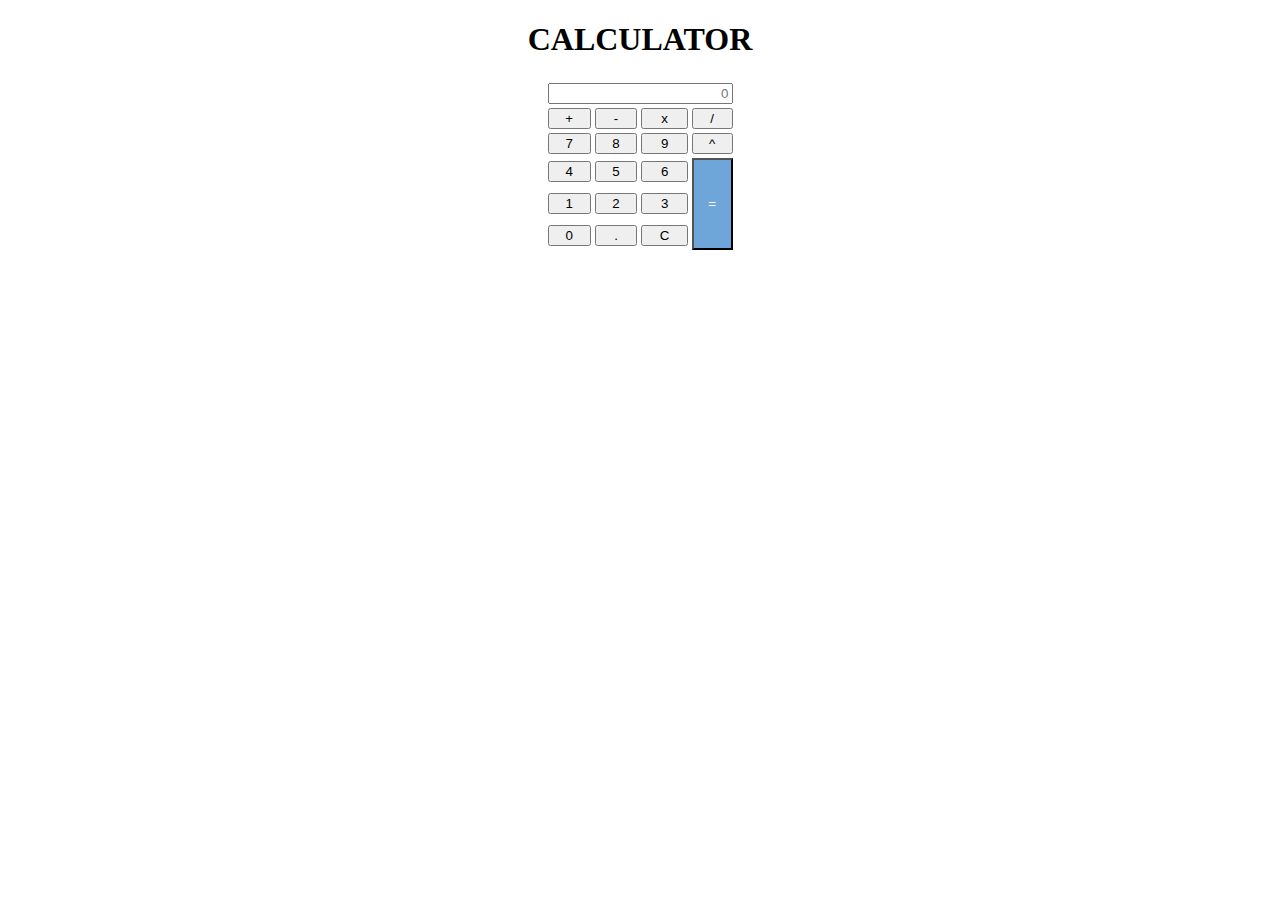
==== Calculator-JS/index.html @ f8965b79 "Adding calculator base code" ====
<!doctype html>
<html lang="en">

<head>
    <!-- Required meta tags -->
    <meta charset="utf-8">
    <meta name="viewport" content="width=device-width, initial-scale=1">

    <!-- Bootstrap CSS -->
    <link href="https://cdn.jsdelivr.net/npm/bootstrap@5.0.2/dist/css/bootstrap.min.css" rel="stylesheet"
        integrity="sha384-EVSTQN3/azprG1Anm3QDgpJLIm9Nao0Yz1ztcQTwFspd3yD65VohhpuuCOmLASjC" crossorigin="anonymous">
    <link rel="stylesheet" href="./css/styles.css">
    <title>Calculator</title>
</head>

<body>
    <div class="container">
        <div class="row">
            <div class="col-12">
                <center>
                    <h1>CALCULATOR</h1>
                </center>
            </div>
        </div>
        
        <div class="row">
            <div class="col-sm-4"></div>

            <div class="col-sm-4 calculator">
                <center>
                <table>
                <tr>
                    <td colspan="4">
                    <input type="text" class="form-control" id="inputExpression" 
                    placeholder="0">
                    </td>
                </tr> 
                <tr>   
                    <td><button class="btn btn-secondary dip">+</button></td>
                    <td><button class="btn btn-secondary dip">-</button></td>
                    <td><button class="btn btn-secondary dip">x</button></td>
                    <td><button class="btn btn-secondary dip">/</button></td>    
                </tr>
                <tr>
                    <td><button class="btn btn-light dip">7</button></td>
                    <td><button class="btn btn-light dip">8</button></td>
                    <td><button class="btn btn-light dip">9</button></td>
                    <td><button class="btn btn-light dip">^</button></td>
                </tr>
                <tr>   
                    <td><button class="btn btn-light dip">4</button></td>
                    <td><button class="btn btn-light dip">5</button></td>
                    <td><button class="btn btn-light dip">6</button></td>
                    <td rowspan="3"><button class="btn    btn-block mbtn">=</button></td>  
                </tr>
                <tr>   
                    <td><button class="btn btn-light dip">1</button></td>
                    <td><button class="btn btn-light dip">2</button></td>
                    <td><button class="btn btn-light dip">3</button></td>    
                </tr>
                <tr>   
                    <td><button class="btn btn-light dip">0</button></td>
                    <td><button class="btn btn-light dip">.</button></td>
                    <td><button class="btn btn-light ">C</button></td>

                </tr>
                </table>
            </center>
            </div>
            <div class="col-sm-4"></div>
        </div>
        

    </div>
    <script src="https://cdn.jsdelivr.net/npm/bootstrap@5.0.2/dist/js/bootstrap.bundle.min.js"
        integrity="sha384-MrcW6ZMFYlzcLA8Nl+NtUVF0sA7MsXsP1UyJoMp4YLEuNSfAP+JcXn/tWtIaxVXM"
        crossorigin="anonymous"></script>
    <script src="./js/calculator.js"></script>
</body>

</html>
---- Calculator-JS/css/styles.css ----
.mbtn {
    padding: 90% 25% 90% 25%;
    background-color: rgb(111, 166, 218);
    color: white;
}
.btn {
    width: 100%;
    height: 100%;
}
#inputExpression {
    text-align: right;
}
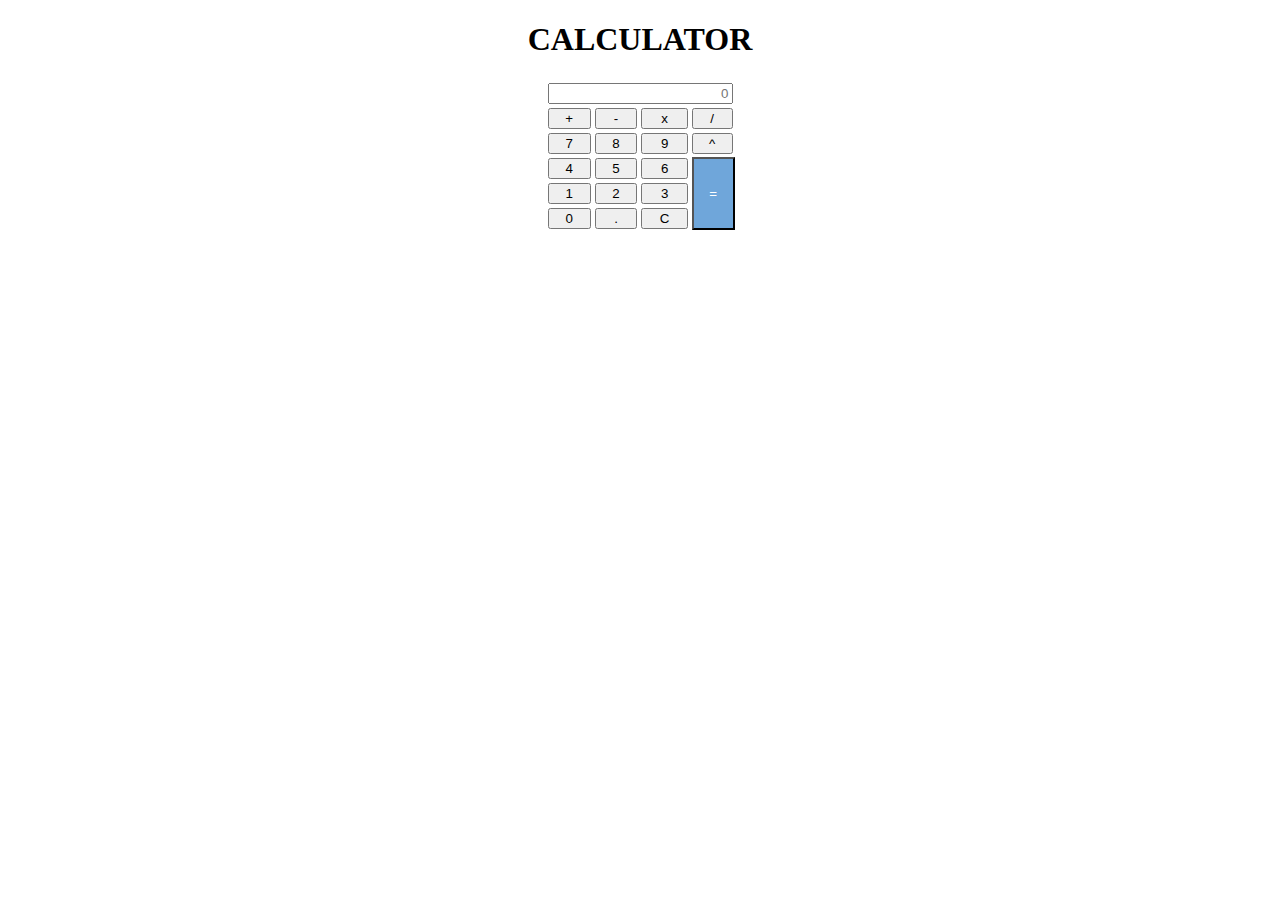
==== commit 6015384f: "Fixed = Button" ====
--- a/Calculator-JS/index.html
+++ b/Calculator-JS/index.html
@@ -51,7 +51,7 @@
                     <td><button class="btn btn-light dip">4</button></td>
                     <td><button class="btn btn-light dip">5</button></td>
                     <td><button class="btn btn-light dip">6</button></td>
-                    <td rowspan="3"><button class="btn    btn-block mbtn">=</button></td>  
+                    <td rowspan="3" class="mbtn-container" ><button id="equal" class="btn mbtn">=</button></td>  
                 </tr>
                 <tr>   
                     <td><button class="btn btn-light dip">1</button></td>
@@ -61,7 +61,7 @@
                 <tr>   
                     <td><button class="btn btn-light dip">0</button></td>
                     <td><button class="btn btn-light dip">.</button></td>
-                    <td><button class="btn btn-light ">C</button></td>
+                    <td><button id="clear" class="btn btn-light ">C</button></td>
 
                 </tr>
                 </table>
@@ -72,6 +72,8 @@
         
 
     </div>
+
+
     <script src="https://cdn.jsdelivr.net/npm/bootstrap@5.0.2/dist/js/bootstrap.bundle.min.js"
         integrity="sha384-MrcW6ZMFYlzcLA8Nl+NtUVF0sA7MsXsP1UyJoMp4YLEuNSfAP+JcXn/tWtIaxVXM"
         crossorigin="anonymous"></script>
--- a/Calculator-JS/css/styles.css
+++ b/Calculator-JS/css/styles.css
@@ -1,5 +1,10 @@
+.mbtn-container {
+    position: relative;
+}
+
 .mbtn {
-    padding: 90% 25% 90% 25%;
+    position: absolute;
+    top :0;
     background-color: rgb(111, 166, 218);
     color: white;
 }
@@ -9,4 +14,21 @@
 }
 #inputExpression {
     text-align: right;
+}
+
+.mycard-sample {
+    width: 10rem;
+    height: 10rem;
+    justify-content: center;
+    text-align: center;
+}
+.mycard-sample-footer{
+    padding: 2rem;
+    margin: 0.5rem 0rem 2rem 0rem;
+}
+.cbtn{
+    width: 80%;
+    height: 10%;
+    font-size: 8pt;
+
 }